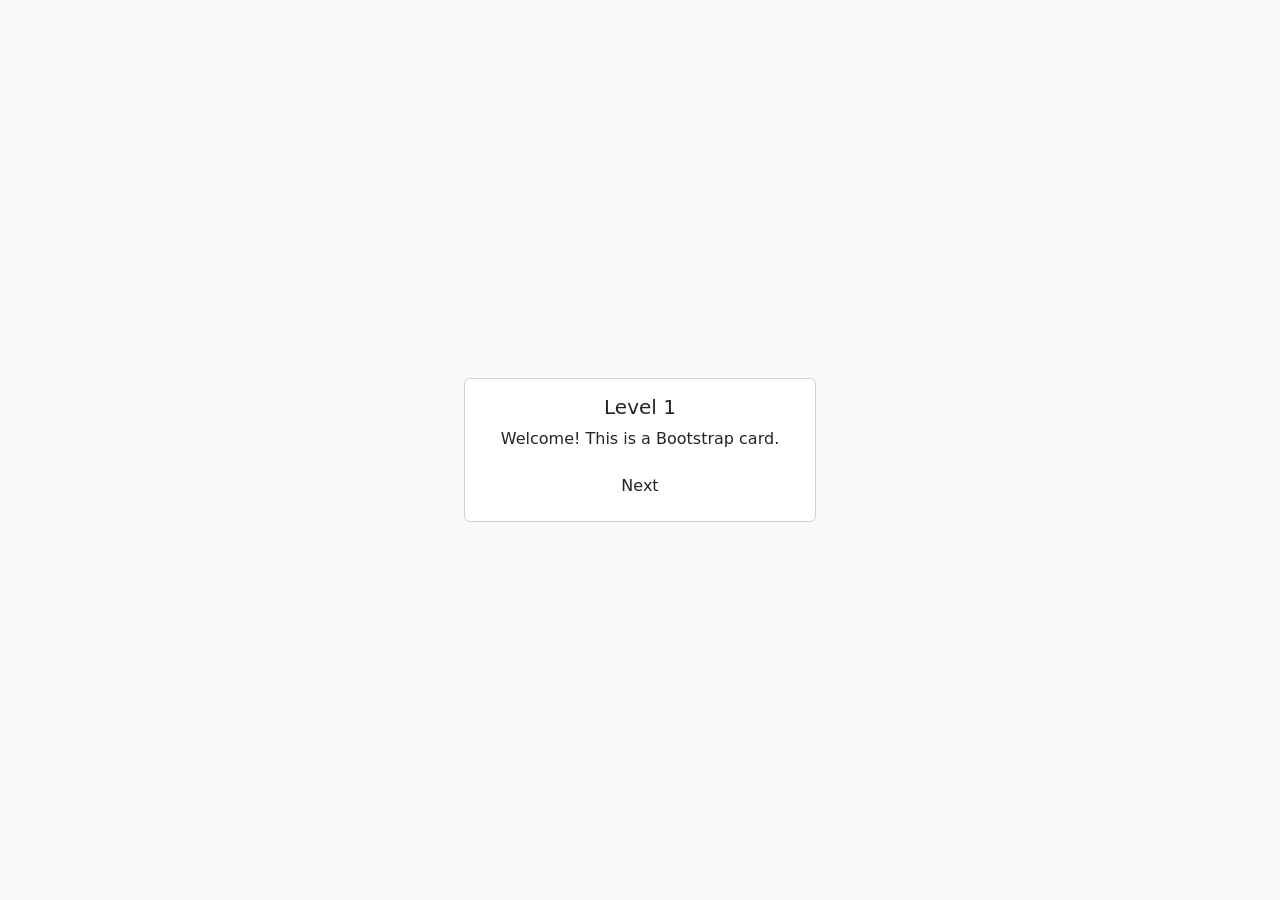
==== page.html @ 5263a2f5 "Add files via upload" ====
<!DOCTYPE html>
<html>
<head>
    <title>Level 1</title>
    <link href="https://cdn.jsdelivr.net/npm/bootstrap@5.3.2/dist/css/bootstrap.min.css" rel="stylesheet">
</head>
<body class="d-flex justify-content-center align-items-center vh-100 bg-light">

<div class="card text-center" style="width: 22rem;">
    <div class="card-body">
        <h5 class="card-title">Level 1</h5>
        <p class="card-text">Welcome! This is a Bootstrap card.</p>
       
        <a href="css_styling.html" class ="btn btn-grey">Next</a>
    </div>
</div>

</body>
</html>
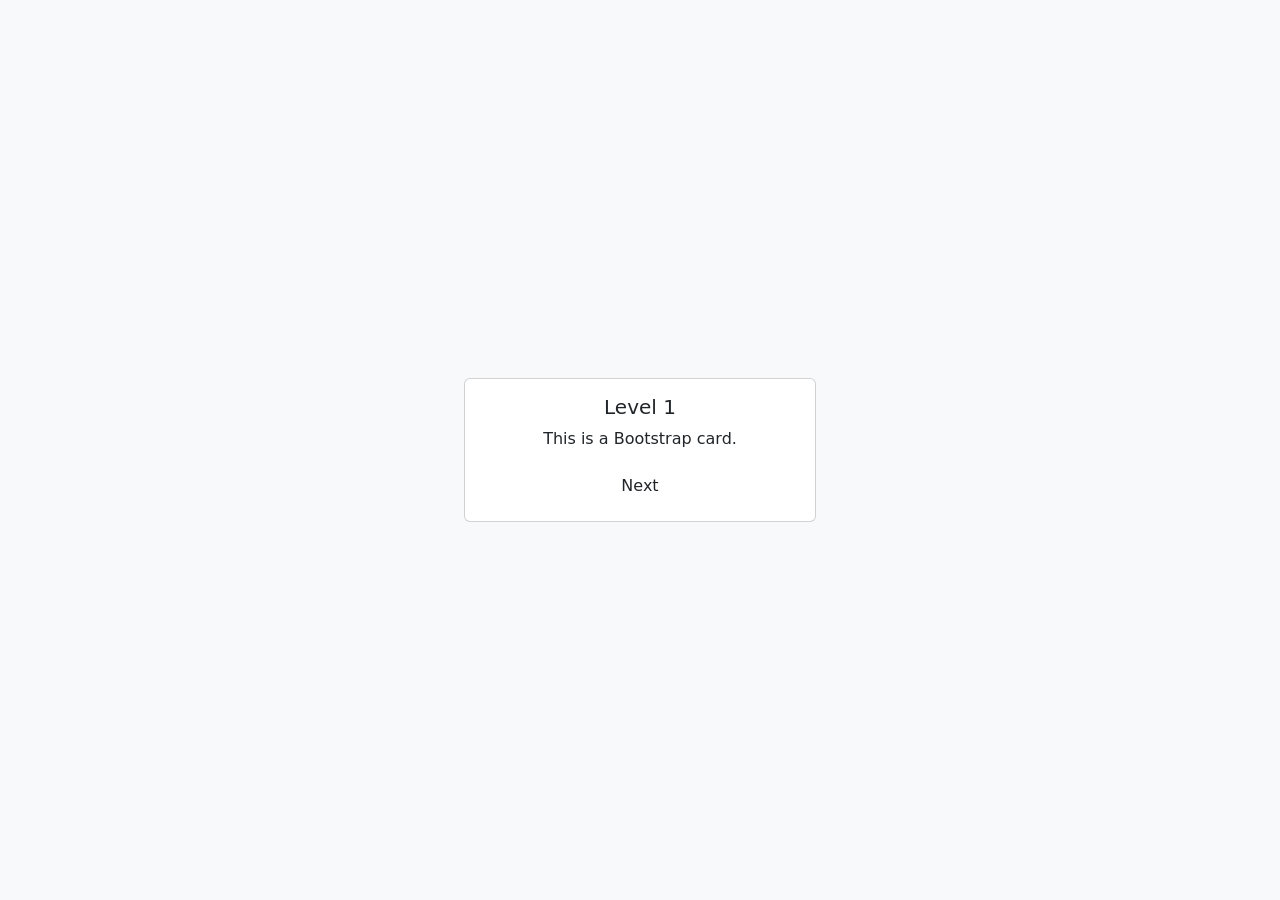
==== commit a6a4867d: "Add files via upload" ====
--- a/page.html
+++ b/page.html
@@ -9,7 +9,7 @@
 <div class="card text-center" style="width: 22rem;">
     <div class="card-body">
         <h5 class="card-title">Level 1</h5>
-        <p class="card-text">Welcome! This is a Bootstrap card.</p>
+        <p class="card-text"> This is a Bootstrap card.</p>
        
         <a href="css_styling.html" class ="btn btn-grey">Next</a>
     </div>
